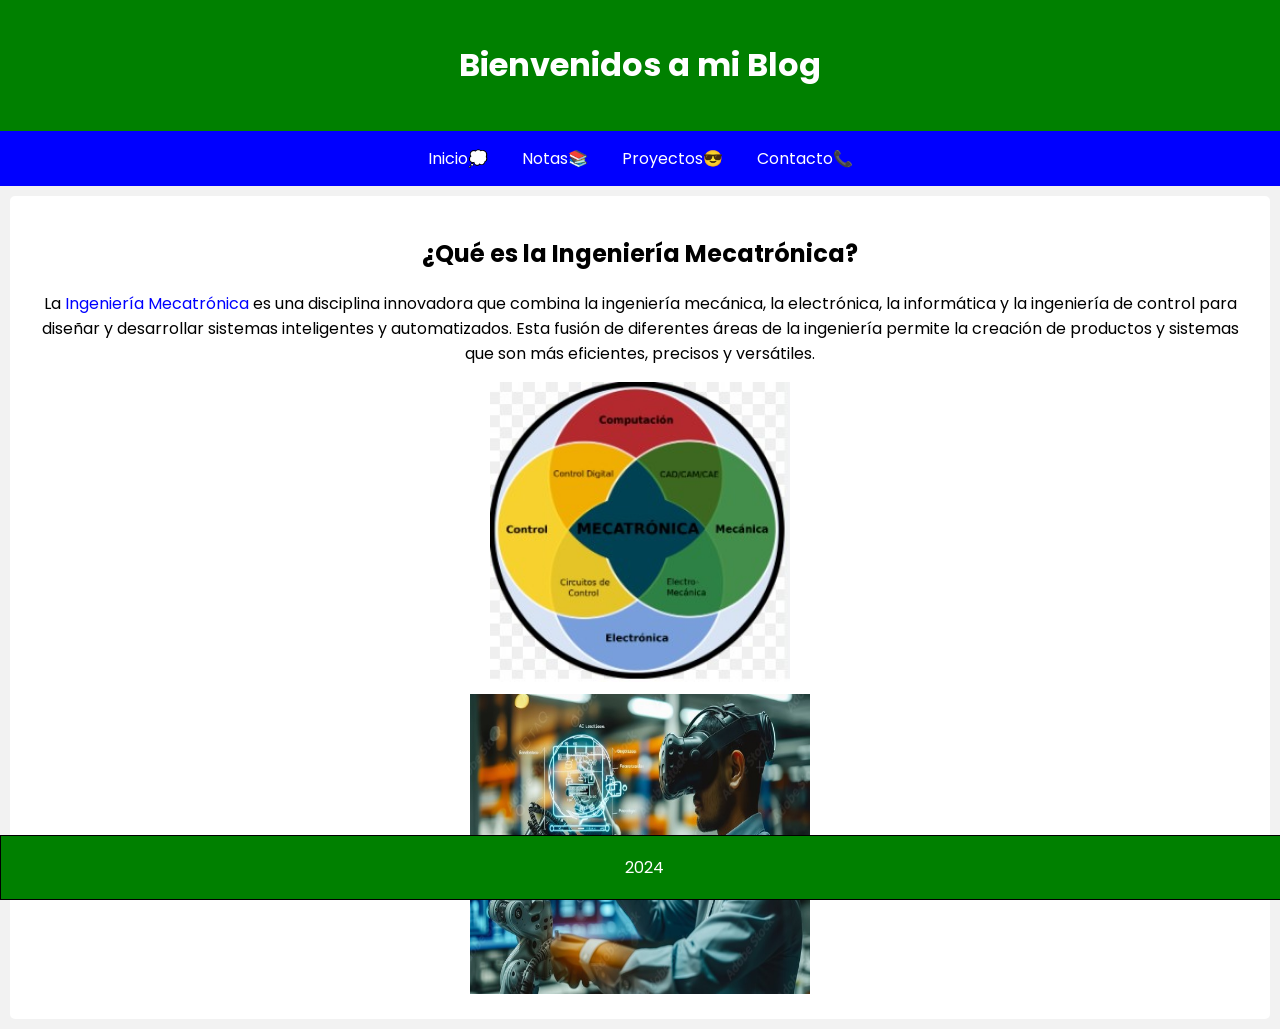
==== index.html @ e85153c0 "Update index.html" ====
<!DOCTYPE html>
<html lang="en">
<head>

<meta charset="UTF-8">
<meta name="viewport" content="width=device-width, initial-scale=1.0">
<title>
    Mi-Blog
</title>

<link rel="stylesheet" href="style.css">

</head>
<body>

<header>
    <h1>Bienvenidos a mi Blog</h1>
</header>

<nav>
    <a href="https://luisantonio202.github.io/Mi-Blog/">Inicio💭</a>
    <a href="#">Notas📚</a>
    <a href="https://luisantonio202.github.io/Mi-Blog-3/">Proyectos😎</a>
    <a href="#">Contacto📞</a>
</nav>
<section>
    <h2>¿Qué es la Ingeniería Mecatrónica?</h2>
    <p>La <span> Ingeniería Mecatrónica</span> es una disciplina innovadora que combina la ingeniería mecánica, la electrónica, la informática y la ingeniería de control para diseñar y desarrollar sistemas inteligentes y automatizados. Esta fusión de diferentes áreas de la ingeniería permite la creación de productos y sistemas que son más eficientes, precisos y versátiles.</p>
    <img id="Img-MT" src="interseccion-Mecatronica.jpg" alt="">
    <img id="Img-MT-2" src="mecatronics1.jpg" alt="img">

</section>


<footer>
    <p>2024</p>
</footer>
    
 <script src=""></script>
    
</body>

</html>
---- style.css ----
@import url('https://fonts.googleapis.com/css2?family=Fredoka+One&family=Poppins:wght@300&display=swap');

body {
    font-family: 'Poppins', sans-serif;
    margin: 0;
    padding: 0px;
    background-color: #f2f2f2;
}

header {
    background-color: green;
    color: #fff;
    padding: 20px;
    text-align: center;
}

span {
    color:blue;
}

nav {
    background-color: blue;
    color: red;
    text-align: center;
    padding: 15px;
}

nav a {
    color: white;
    text-decoration: none;
    padding: 0 15px;
}

#Img-MT {
    margin: 0 auto;
    width: 300px;
    height: 300px;
}

#Img-MT-2 {
    margin: 0 auto;
    display: block;
    padding: 5px 5px 5px 5px;
    width: 340px;
    height: 300px;
}

nav a:hover {
    color:black;
    text-decoration: underline;
}

section {
    padding: 20px;
    margin: 10px;
    background-color: white;
    color: black;
    text-align: center;
    border-radius: 5px;
}

footer {
    text-align: center;
    color: white;
    border: solid black 1px;
    background-color: green;
    padding: 3px;
    position: fixed;
    bottom: 0;
    width: 100%;
}
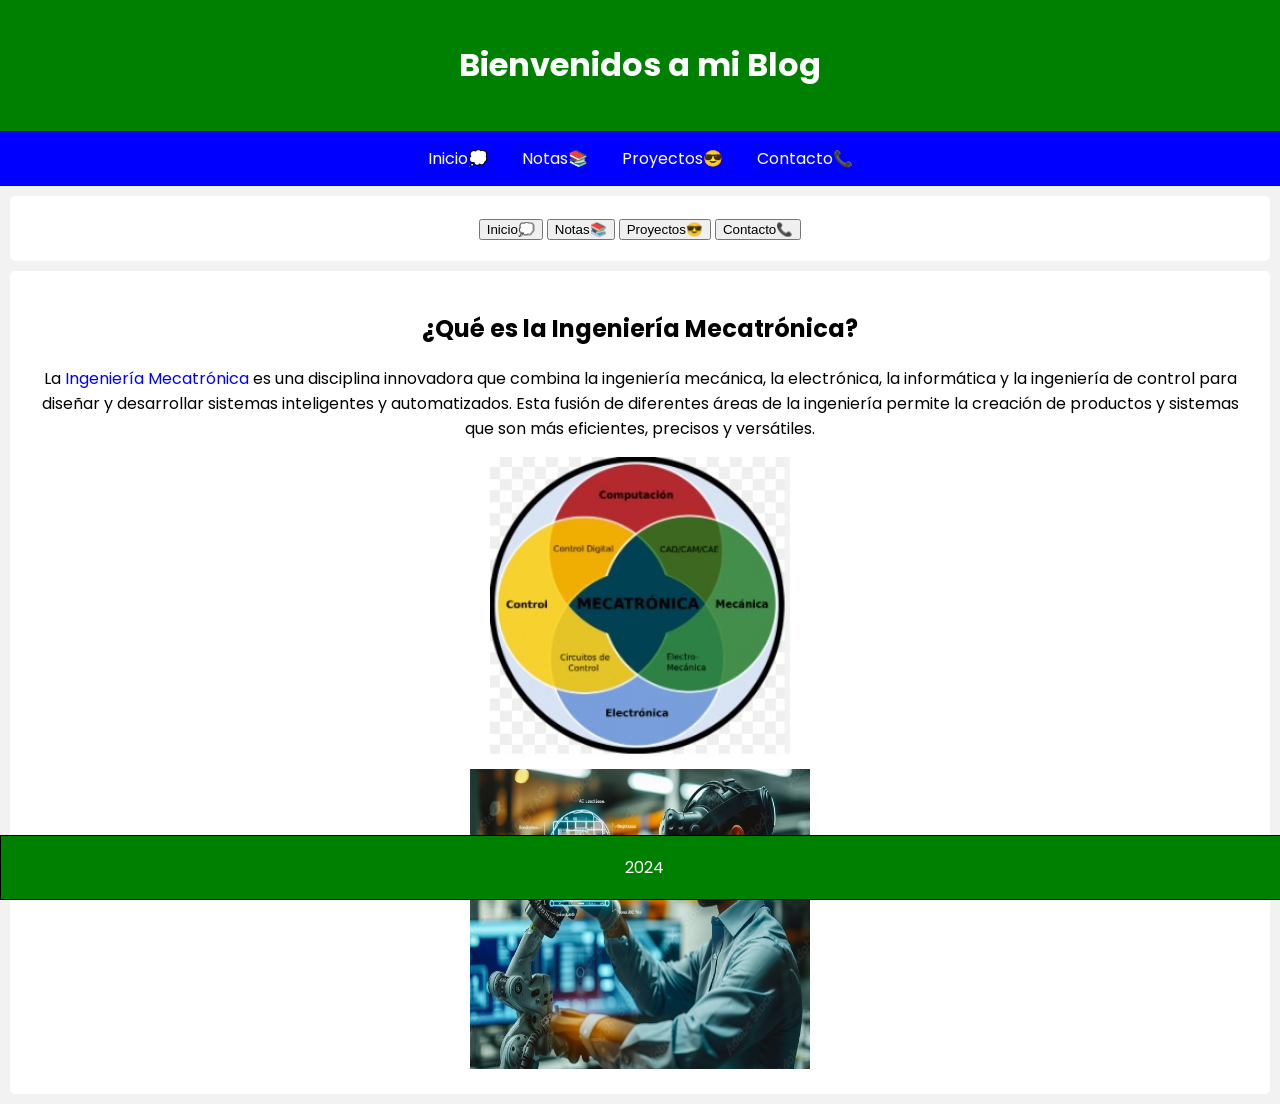
==== commit 07e96050: "Update index.html" ====
--- a/index.html
+++ b/index.html
@@ -23,6 +23,14 @@
     <a href="https://luisantonio202.github.io/Mi-Blog-3/">Proyectos😎</a>
     <a href="#">Contacto📞</a>
 </nav>
+
+<section class="botones">
+    <button id="boton-inicio">Inicio💭</button>
+    <button id="boton-notas">Notas📚</button>
+    <button id="boton-proyectos">Proyectos😎</button>
+    <button id="boton-contacto">Contacto📞</button>
+</section>
+    
 <section>
     <h2>¿Qué es la Ingeniería Mecatrónica?</h2>
     <p>La <span> Ingeniería Mecatrónica</span> es una disciplina innovadora que combina la ingeniería mecánica, la electrónica, la informática y la ingeniería de control para diseñar y desarrollar sistemas inteligentes y automatizados. Esta fusión de diferentes áreas de la ingeniería permite la creación de productos y sistemas que son más eficientes, precisos y versátiles.</p>
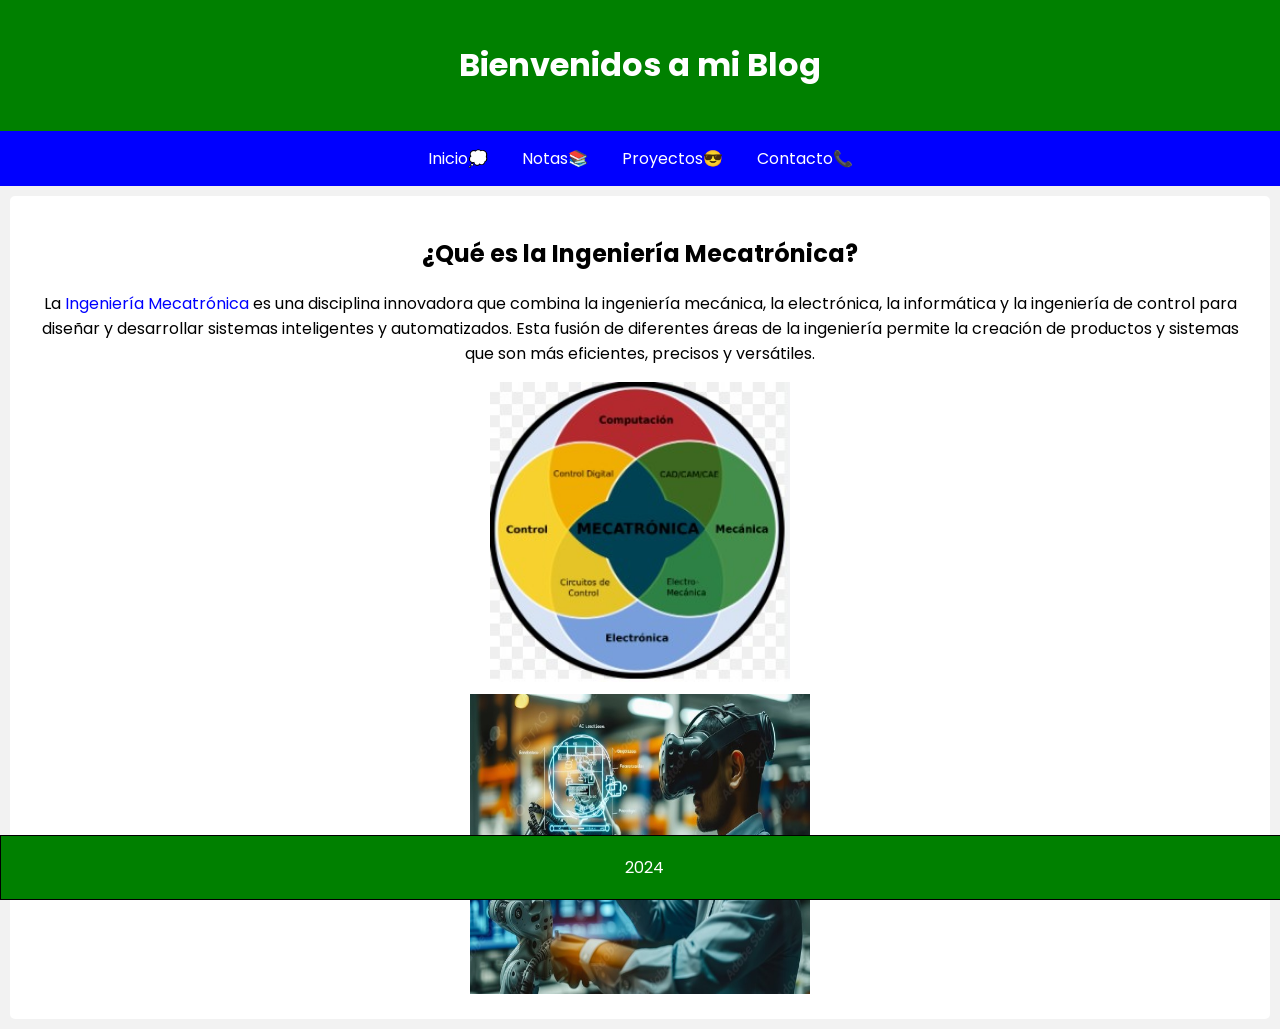
==== commit 866380eb: "Update index.html" ====
--- a/index.html
+++ b/index.html
@@ -20,16 +20,9 @@
 <nav>
     <a href="https://luisantonio202.github.io/Mi-Blog/">Inicio💭</a>
     <a href="#">Notas📚</a>
-    <a href="https://luisantonio202.github.io/Mi-Blog-3/">Proyectos😎</a>
+    <a href="https://luisantonio202.github.io/Mi-blog-3/">Proyectos😎</a>
     <a href="#">Contacto📞</a>
 </nav>
-
-<section class="botones">
-    <button id="boton-inicio">Inicio💭</button>
-    <button id="boton-notas">Notas📚</button>
-    <button id="boton-proyectos">Proyectos😎</button>
-    <button id="boton-contacto">Contacto📞</button>
-</section>
     
 <section>
     <h2>¿Qué es la Ingeniería Mecatrónica?</h2>
@@ -44,7 +37,7 @@
     <p>2024</p>
 </footer>
     
- <script src=""></script>
+ <script src="script.js"></script>
     
 </body>
 
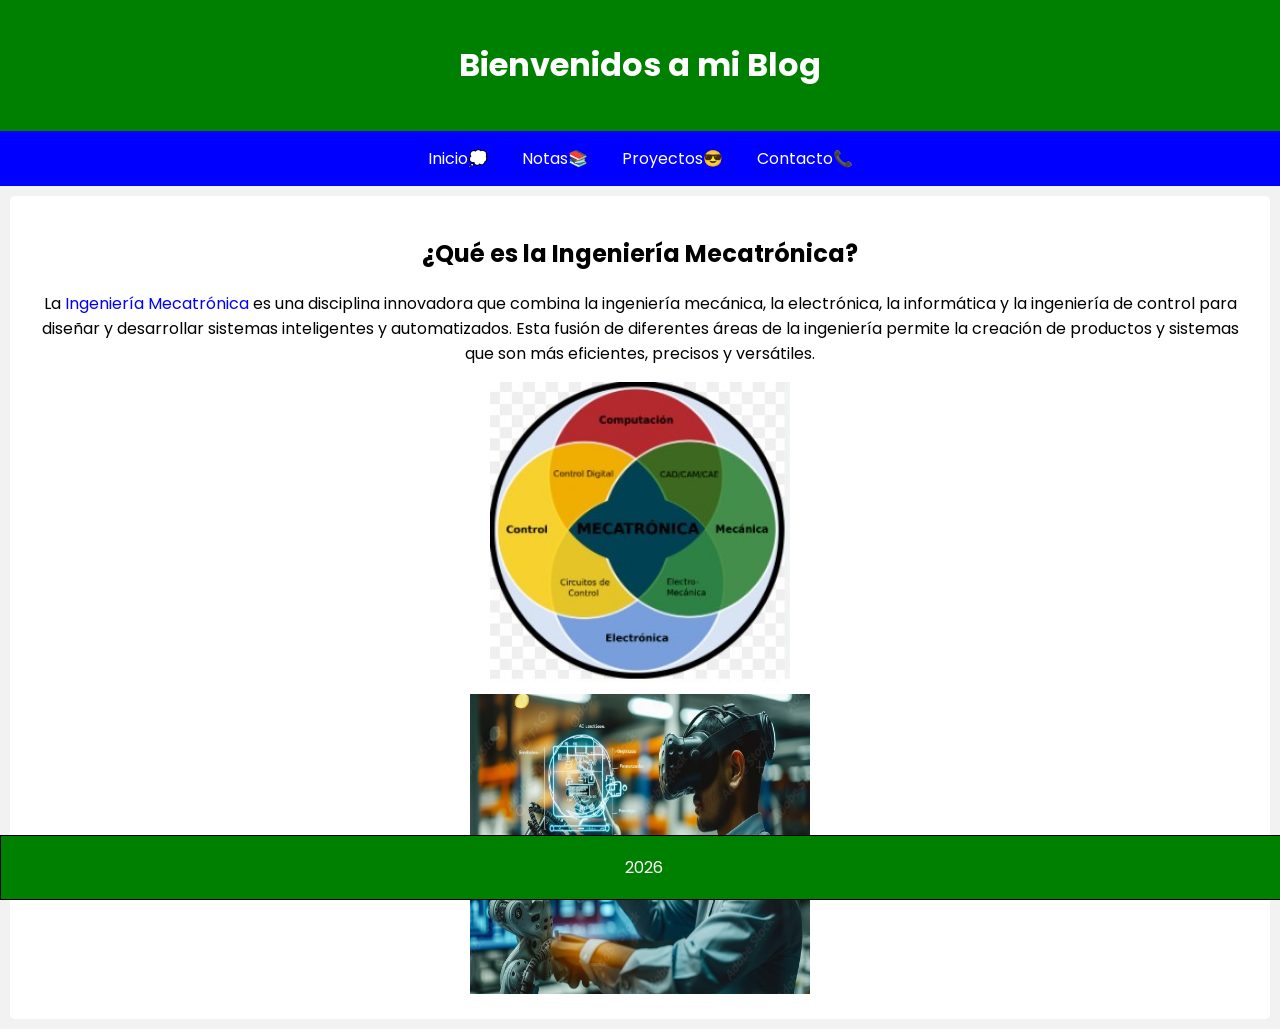
==== commit 2913d2e2: "Update index.html" ====
--- a/index.html
+++ b/index.html
@@ -34,7 +34,7 @@
 
 
 <footer>
-    <p>2024</p>
+    <p>2026</p>
 </footer>
     
  <script src="script.js"></script>
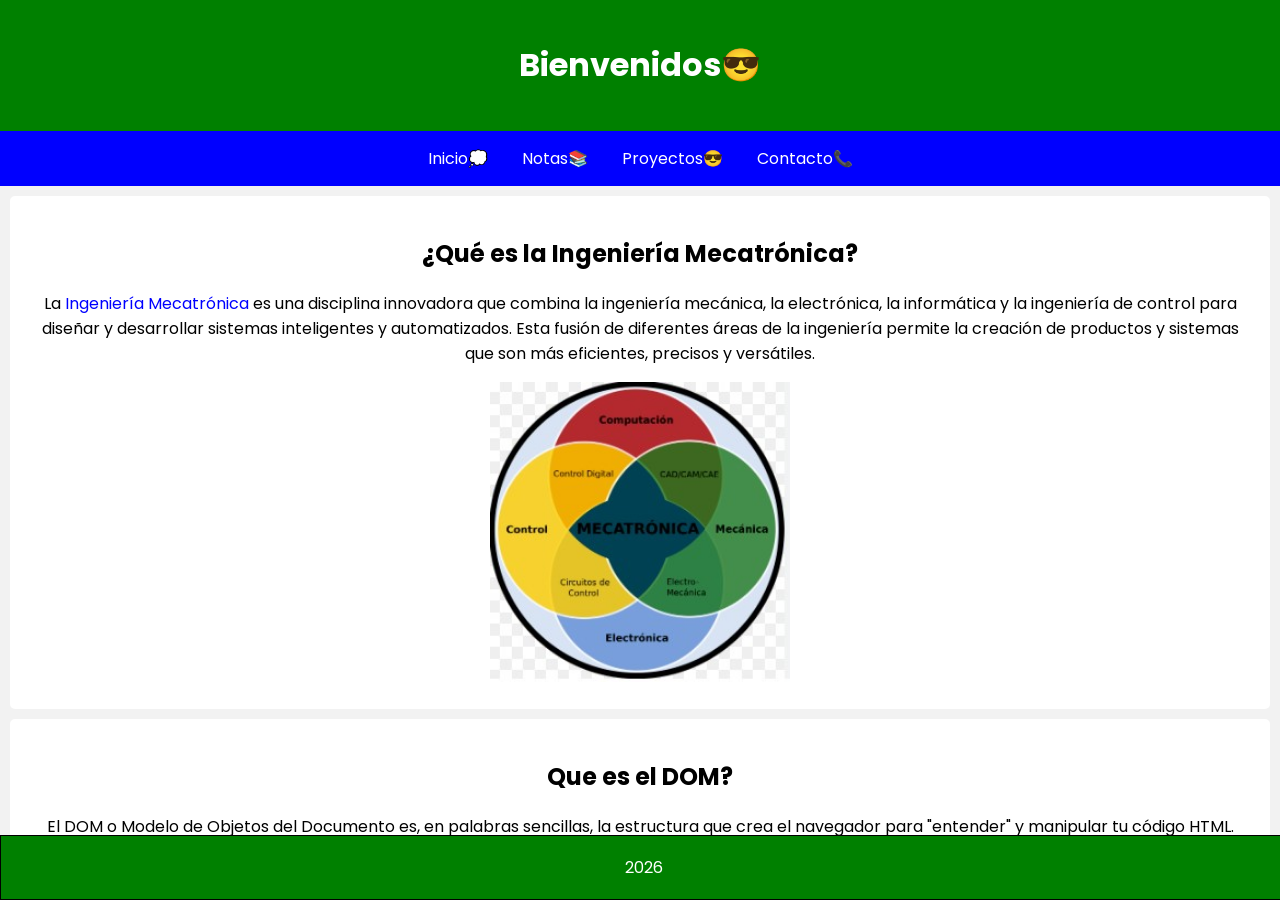
==== commit aad7ed74: "Update index.html" ====
--- a/index.html
+++ b/index.html
@@ -14,7 +14,7 @@
 <body>
 
 <header>
-    <h1>Bienvenidos a mi Blog</h1>
+    <h1>Bienvenidos😎</h1>
 </header>
 
 <nav>
@@ -28,10 +28,14 @@
     <h2>¿Qué es la Ingeniería Mecatrónica?</h2>
     <p>La <span> Ingeniería Mecatrónica</span> es una disciplina innovadora que combina la ingeniería mecánica, la electrónica, la informática y la ingeniería de control para diseñar y desarrollar sistemas inteligentes y automatizados. Esta fusión de diferentes áreas de la ingeniería permite la creación de productos y sistemas que son más eficientes, precisos y versátiles.</p>
     <img id="Img-MT" src="interseccion-Mecatronica.jpg" alt="">
-    <img id="Img-MT-2" src="mecatronics1.jpg" alt="img">
-
 </section>
 
+
+<section>
+    <h2>Que es el DOM?</h2>
+    <p>El DOM o Modelo de Objetos del Documento es, en palabras sencillas, la estructura que crea el navegador para "entender" y manipular tu código HTML.</p>
+</section>
+    
 
 <footer>
     <p>2026</p>
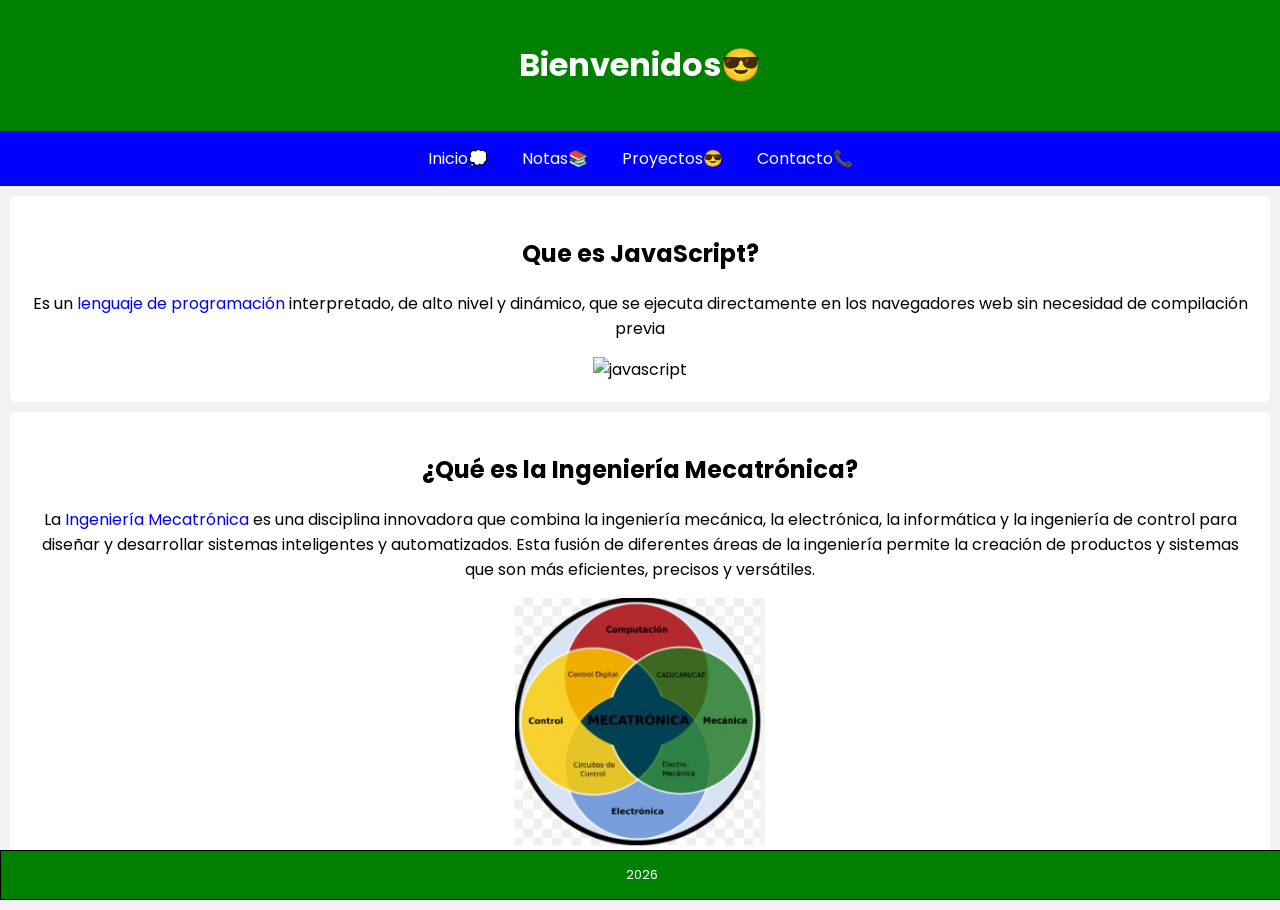
==== commit d86c9117: "Update index.html" ====
--- a/index.html
+++ b/index.html
@@ -23,19 +23,18 @@
     <a href="https://luisantonio202.github.io/Mi-blog-3/">Proyectos😎</a>
     <a href="#">Contacto📞</a>
 </nav>
-    
-<section>
+
+<section id="articulo-javascript">
+    <h2>Que es JavaScript?</h2>
+    <p>Es un <span>lenguaje de programación</span> interpretado, de alto nivel y dinámico, que se ejecuta directamente en los navegadores web sin necesidad de compilación previa</p>
+    <img id="imagen-javascript" src="logoJS.jpg" alt="javascript">
+</section>
+
+<section id="articulo-mecatronica">
     <h2>¿Qué es la Ingeniería Mecatrónica?</h2>
     <p>La <span> Ingeniería Mecatrónica</span> es una disciplina innovadora que combina la ingeniería mecánica, la electrónica, la informática y la ingeniería de control para diseñar y desarrollar sistemas inteligentes y automatizados. Esta fusión de diferentes áreas de la ingeniería permite la creación de productos y sistemas que son más eficientes, precisos y versátiles.</p>
-    <img id="Img-MT" src="interseccion-Mecatronica.jpg" alt="">
+    <img id="Img-MT" src="interseccion-Mecatronica.jpg" alt=""><br><br>
 </section>
-
-
-<section>
-    <h2>Que es el DOM?</h2>
-    <p>El DOM o Modelo de Objetos del Documento es, en palabras sencillas, la estructura que crea el navegador para "entender" y manipular tu código HTML.</p>
-</section>
-    
 
 <footer>
     <p>2026</p>
--- a/style.css
+++ b/style.css
@@ -33,17 +33,10 @@
 
 #Img-MT {
     margin: 0 auto;
-    width: 300px;
-    height: 300px;
+    width: 250px;
+    height: 250px;
 }
 
-#Img-MT-2 {
-    margin: 0 auto;
-    display: block;
-    padding: 5px 5px 5px 5px;
-    width: 340px;
-    height: 300px;
-}
 
 nav a:hover {
     color:black;
@@ -61,10 +54,11 @@
 
 footer {
     text-align: center;
+    font-size: small;
     color: white;
     border: solid black 1px;
     background-color: green;
-    padding: 3px;
+    padding: 1px;
     position: fixed;
     bottom: 0;
     width: 100%;
